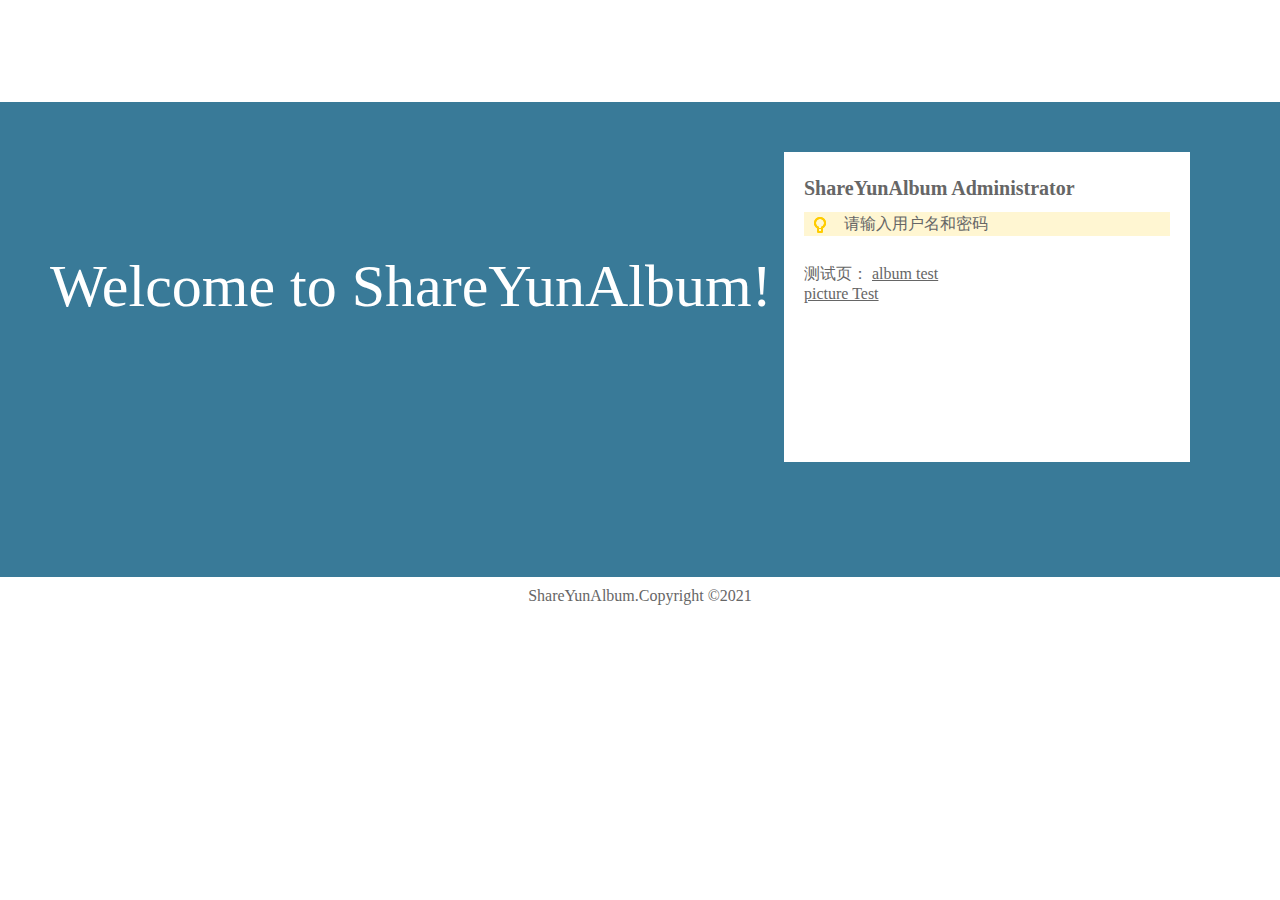
==== target/ShareYunAlbum/index.html @ 4b895917 "框架 部分接口" ====
<!DOCTYPE html>
<html>
<head>
    <meta charset="UTF-8">
    <title>显云相册-管理员系统</title>
    <link type="text/css" rel="stylesheet" href="static/css/style.css" >
</head>

<body>
<div id="login_header">
    <img class="logo_img" alt="" src="static/img/logo.gif" >
</div>


<div class="login_banner">

    <div id="l_content">
        <span class="login_word">Welcome to ShareYunAlbum!</span>
    </div>

    <div id="content">
        <div class="login_form">
            <div class="login_box">
                <div class="tit">
                    <h1>ShareYunAlbum  Administrator </h1>
                </div>


                <div class="msg_cont">
                    <b></b>
                    <span class="errorMsg">请输入用户名和密码</span>
                </div>


                <br>

                测试页：
                <a href="http://localhost:8080/ShareYunAlbum//pages/test/albumTest.html">album test </a>
                <br>
                <a href="http://localhost:8080/ShareYunAlbum//pages/test/pictureTest.html"> picture Test</a>
                <br>










<!--                <div class="form">-->
<!--                    <form action="http://localhost:8080/ShareYunAlbum/userServlet" method="post">-->
<!--                        <label>用户名称：</label>-->
<!--                        <input class="itxt" type="text" placeholder="请输入用户名" autocomplete="off" tabindex="1" name="userID" />-->
<!--                        <br />-->
<!--                        <br />-->
<!--                        <label>用户密码：</label>-->
<!--                        <input class="itxt" type="password" placeholder="请输入密码" autocomplete="off" tabindex="1" name="password" />-->
<!--                        <br />-->
<!--                        <br />-->
<!--                        <input type="submit" value="登录" id="sub_btn" />-->
<!--                    </form>-->
<!--                </div>-->


            </div>
        </div>
    </div>
</div>
<div id="bottom">
			<span>
				ShareYunAlbum.Copyright &copy;2021
			</span>
</div>
</body>
</html>
---- target/ShareYunAlbum/static/css/style.css ----
@CHARSET "UTF-8";

body {
	overflow: hidden;
}

* {
	margin: 0;
	font-family:"Microsoft Yahei";
	color: #666;
}

div{
	margin: auto;
	margin-bottom: 10px;
	margin-top: 10px;
	
}

#header {
	height: 82px;
	width: 1200px;
}

#main {
	height: 460px;
	width: 1200px;
	border: 1px black solid;
	overflow: auto;
}

#bottom {
	height: 30px;
	width: 1200px;
	text-align: center;
}

#book{
	width: 100%;
	height: 90%;
	margin: auto;
	
}

.b_list{
	height:300px;
	width:250px;
	margin: 20px;
	float: left;
	margin-top:0px;
	margin-bottom:0px;
	border: 1px #e3e3e3 solid;
}

#page_nav{
	width: 100%;
	height: 10px;
	margin: auto;
	
	text-align: center;
}

#pn_input {
	width: 30px;
	text-align: center;
}

.img_div{
	height: 150px;
	text-align: center;
}

.book_img {
	height:150px;
	width:150px;
}

.book_info {
	
	text-align: center;
}

.book_info div{
	height: 10px;
	width: 300px;
	text-align: left;
}

.wel_word{
	font-size: 60px;
	float: left;
}

.logo_img{
	float: left;
}

#header div a {
	text-decoration: none;
	font-size: 20px;
}

#header div{
	float: right;
	margin-top: 55px;
}

.book_cond{
	margin-left: 500px;
}

.book_cond input{
	width: 50px;
	text-align: center;
}


/*登录页面CSS样式  */

#login_header{
	height: 82px;
	width: 1200px;
}

.login_banner{
	height:475px;
	background-color: #397a98;
}

.login_form{
	height:310px;
	width:406px;
	float: right;
	margin-right:50px;
	margin-top: 50px;
	background-color: #fff;
}
.login_word{
	font-family: "宋体";
	/*font-size: 10px;*/
	width: 200px;
	/*offset-start: 100px;*/
}

#content {
	height: 475px;
	width: 1200px;
}

.login_box{
	margin: 20px;
	height: 260px;
	width: 366px;
}

h1 {
	font-size: 20px;
}
.msg_cont{
	background: none repeat scroll 0 0 #fff6d2;
    border: 1px solid #ffe57d;
    color: #666;
    height: 18px;
    line-height: 18px;
    padding: 3px 10px 3px 40px;
    position: relative;
    border: none;
}

.msg_cont b {
	background: url("../img/pwd-icons-new.png") no-repeat scroll -104px -22px rgba(0, 0, 0, 0);
    display: block;
    height: 17px;
    left: 10px;
    margin-top: -8px;
    overflow: hidden;
    position: absolute;
    top: 50%;
    width: 16px;
}

.form .itxt {
    border: 0 none;
    float: none;
    font-family: "宋体";
    font-size: 14px;
    height: 18px;
    line-height: 18px;
    overflow: hidden;
    padding: 10px 0 10px 10px;
    width: 220px;
    border: 1px #e3e3e3 solid;
}

#sub_btn{
	background-color: #39987c;
	border: none;
	color: #fff;
	width: 360px;
	height: 40px;
}

#l_content {
	float: left;
	margin-top: 150px;
	margin-left: 50px;
}

#l_content span {
	font-size: 60px;
	color: white;
}

.tit h1 {
	float: left;
	margin-top: 5px;
}

.tit a {
	float: right;
	margin-left: 10px;
	margin-top: 10px;
	color: red;
	text-decoration: none;
}

.tit .errorMsg {
	float: right;
	margin-left: 10px;
	margin-top: 10px;
	color: red;
}

.tit {
	height: 30px;
}
/*购物车*/
#main table{
	margin: auto;
	margin-top: 80px; 
	border-collapse: collapse;
}

#main table td{
	width: 120px;
	text-align:center;
	border-bottom: 1px #e3e3e3 solid;
	padding: 10px;
}

.cart_info{
	width: 700px;
	text-align: right;
}

.cart_span {
	margin-left: 20px;
}

.cart_span span{
	color: red;
	font-size: 20px;
	margin: 10px;
}

.cart_span a , td a{
	font-size: 20px;
	color: blue;
}

#header div span {
	margin: 10px;
}

#header div .um_span{
	color: red;
	font-size: 25px;
	margin: 10px;
}

#header div a {
	color: blue;
}
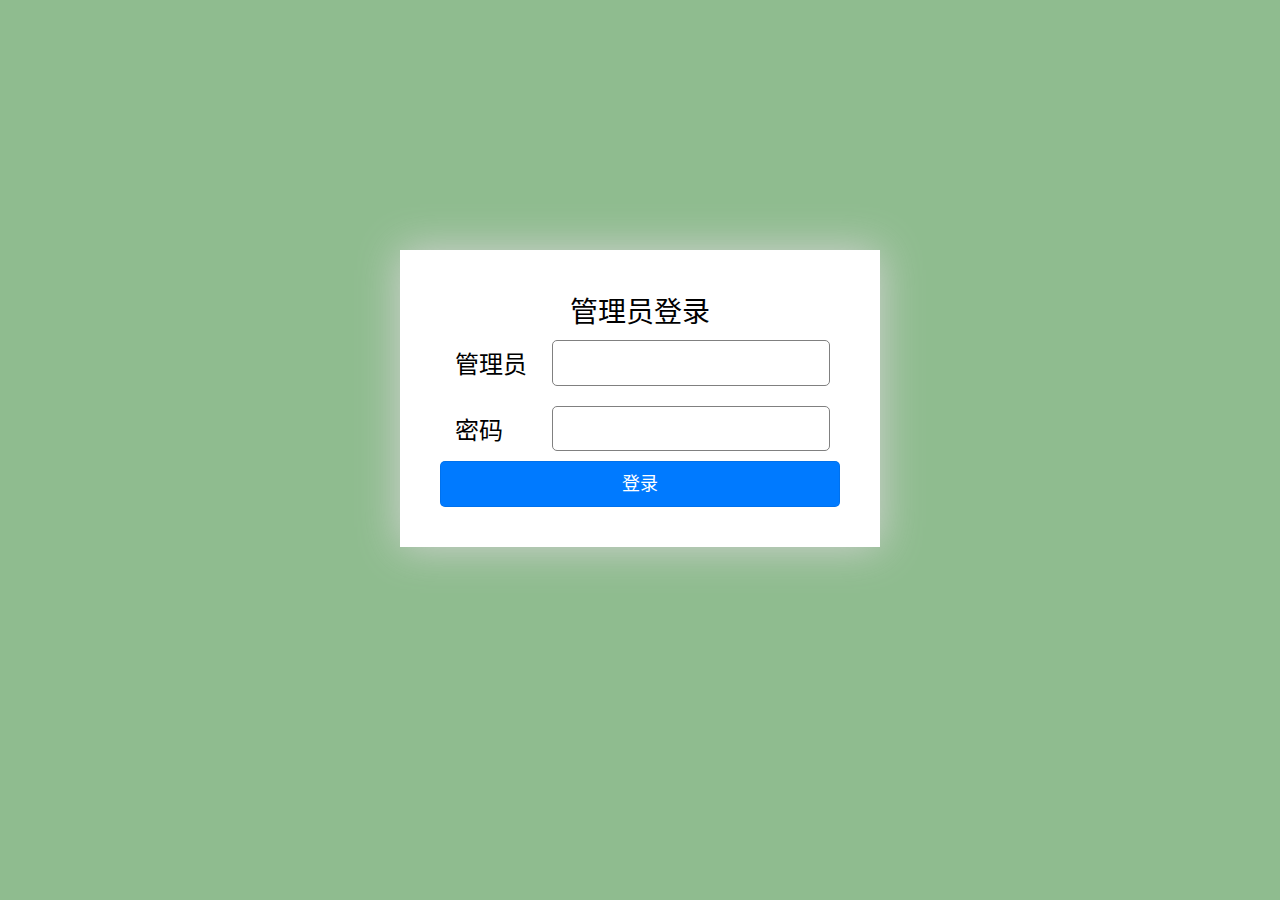
==== commit 833e77fd: "final" ====
--- a/target/ShareYunAlbum/index.html
+++ b/target/ShareYunAlbum/index.html
@@ -1,77 +1,9 @@
-<!DOCTYPE html>
-<html>
-<head>
-    <meta charset="UTF-8">
-    <title>显云相册-管理员系统</title>
-    <link type="text/css" rel="stylesheet" href="static/css/style.css" >
-</head>
-
-<body>
-<div id="login_header">
-    <img class="logo_img" alt="" src="static/img/logo.gif" >
-</div>
-
-
-<div class="login_banner">
-
-    <div id="l_content">
-        <span class="login_word">Welcome to ShareYunAlbum!</span>
-    </div>
-
-    <div id="content">
-        <div class="login_form">
-            <div class="login_box">
-                <div class="tit">
-                    <h1>ShareYunAlbum  Administrator </h1>
-                </div>
-
-
-                <div class="msg_cont">
-                    <b></b>
-                    <span class="errorMsg">请输入用户名和密码</span>
-                </div>
-
-
-                <br>
-
-                测试页：
-                <a href="http://localhost:8080/ShareYunAlbum//pages/test/albumTest.html">album test </a>
-                <br>
-                <a href="http://localhost:8080/ShareYunAlbum//pages/test/pictureTest.html"> picture Test</a>
-                <br>
-
-
-
-
-
-
-
-
-
-
-<!--                <div class="form">-->
-<!--                    <form action="http://localhost:8080/ShareYunAlbum/userServlet" method="post">-->
-<!--                        <label>用户名称：</label>-->
-<!--                        <input class="itxt" type="text" placeholder="请输入用户名" autocomplete="off" tabindex="1" name="userID" />-->
-<!--                        <br />-->
-<!--                        <br />-->
-<!--                        <label>用户密码：</label>-->
-<!--                        <input class="itxt" type="password" placeholder="请输入密码" autocomplete="off" tabindex="1" name="password" />-->
-<!--                        <br />-->
-<!--                        <br />-->
-<!--                        <input type="submit" value="登录" id="sub_btn" />-->
-<!--                    </form>-->
-<!--                </div>-->
-
-
-            </div>
-        </div>
-    </div>
-</div>
-<div id="bottom">
-			<span>
-				ShareYunAlbum.Copyright &copy;2021
-			</span>
-</div>
-</body>
-</html>
+<!DOCTYPE html><html lang="zh-CN"><head><meta charset="utf-8"><meta http-equiv="X-UA-Compatible" content="IE=edge"><title>shareYunAlbum</title><script>document.addEventListener('DOMContentLoaded', function() {
+                document.documentElement.style.fontSize = document.documentElement.clientWidth / 20 + 'px'
+            })
+            var coverSupport = 'CSS' in window && typeof CSS.supports === 'function' && (CSS.supports('top: env(a)') || CSS.supports('top: constant(a)'))
+            document.write('<meta name="viewport" content="width=device-width, user-scalable=no, initial-scale=1.0, maximum-scale=1.0, minimum-scale=1.0' + (coverSupport ? ', viewport-fit=cover' : '') + '" />')</script><link rel="stylesheet" href="./static/index.a5c69d49.css"></head><body><noscript><strong>Please enable JavaScript to continue.</strong></noscript><div id="app"></div><script src="./static/js/chunk-vendors.c5de418a.js"></script><script src="./static/js/index.b2075c8e.js"></script></body><style>body, html, #app {
+            height: 100%;
+            width: 100%;
+            background-color: darkseagreen;
+        }</style></html>--- a/target/ShareYunAlbum/static/index.a5c69d49.css
+++ b/target/ShareYunAlbum/static/index.a5c69d49.css
@@ -0,0 +1 @@
+uni-tabbar{display:block;box-sizing:border-box;width:100%;z-index:998}uni-tabbar .uni-tabbar{display:-webkit-box;display:-webkit-flex;display:flex;z-index:998;box-sizing:border-box}uni-tabbar.uni-tabbar-bottom,uni-tabbar.uni-tabbar-bottom .uni-tabbar,uni-tabbar.uni-tabbar-top,uni-tabbar.uni-tabbar-top .uni-tabbar{position:fixed;left:var(--window-left);right:var(--window-right)}.uni-app--showlayout+uni-tabbar.uni-tabbar-bottom,.uni-app--showlayout+uni-tabbar.uni-tabbar-bottom .uni-tabbar,.uni-app--showlayout+uni-tabbar.uni-tabbar-top,.uni-app--showlayout+uni-tabbar.uni-tabbar-top .uni-tabbar{left:var(--window-margin);right:var(--window-margin)}uni-tabbar.uni-tabbar-bottom .uni-tabbar{bottom:0;padding-bottom:0;padding-bottom:constant(safe-area-inset-bottom);padding-bottom:env(safe-area-inset-bottom)}uni-tabbar .uni-tabbar~.uni-placeholder{width:100%;margin-bottom:0;margin-bottom:constant(safe-area-inset-bottom);margin-bottom:env(safe-area-inset-bottom)}uni-tabbar .uni-tabbar *{box-sizing:border-box}uni-tabbar .uni-tabbar__item{-webkit-flex-direction:column;flex-direction:column;-webkit-box-flex:1;-webkit-flex:1;flex:1;font-size:0;text-align:center;-webkit-tap-highlight-color:rgba(0,0,0,0)}uni-tabbar .uni-tabbar__bd,uni-tabbar .uni-tabbar__item{display:-webkit-box;display:-webkit-flex;display:flex;-webkit-box-pack:center;-webkit-justify-content:center;justify-content:center;-webkit-box-align:center;-webkit-align-items:center;align-items:center;-webkit-box-orient:vertical;-webkit-box-direction:normal}uni-tabbar .uni-tabbar__bd{position:relative;-webkit-flex-direction:column;flex-direction:column;cursor:pointer}uni-tabbar .uni-tabbar__icon{position:relative;display:inline-block;margin-top:5px}uni-tabbar .uni-tabbar__icon.uni-tabbar__icon__diff{margin-top:0;width:34px;height:34px}uni-tabbar .uni-tabbar__icon img{width:100%;height:100%}uni-tabbar .uni-tabbar__label{position:relative;text-align:center;font-size:10px}uni-tabbar .uni-tabbar-border{position:absolute;left:0;top:0;width:100%;height:1px;-webkit-transform:scaleY(.5);transform:scaleY(.5)}uni-tabbar .uni-tabbar__reddot{position:absolute;top:0;right:0;width:12px;height:12px;border-radius:50%;background-color:#f43530;color:#fff;-webkit-transform:translate(40%,-20%);transform:translate(40%,-20%)}uni-tabbar .uni-tabbar__badge{width:auto;height:16px;line-height:16px;border-radius:16px;min-width:16px;padding:0 2px;font-size:12px;text-align:center;white-space:nowrap}uni-tabbar .uni-tabbar__mid{-webkit-box-pack:center;-webkit-justify-content:center;justify-content:center;position:absolute;bottom:0;background-size:100% 100%}uni-content,uni-tabbar .uni-tabbar__mid{display:-webkit-box;display:-webkit-flex;display:flex}uni-content{-webkit-box-flex:1;-webkit-flex:1 0 auto;flex:1 0 auto;height:100%}uni-main{-webkit-box-flex:1;-webkit-flex:1;flex:1;width:100%}uni-top-window+uni-content{height:calc(100vh - var(--top-window-height))}uni-left-window{width:var(--window-left);-webkit-box-ordinal-group:0;-webkit-order:-1;order:-1}uni-left-window,uni-right-window{position:relative;overflow-x:hidden}uni-right-window{width:var(--window-right)}uni-left-window[data-show],uni-right-window[data-show]{position:absolute}uni-right-window[data-show]{right:0}.uni-left-window,.uni-right-window,uni-content .uni-mask{z-index:997}.uni-mask+.uni-left-window,.uni-mask+.uni-right-window{position:fixed}.uni-top-window{position:fixed;left:var(--window-margin);right:var(--window-margin);top:0;z-index:998;overflow:hidden}uni-toast{position:fixed;top:0;right:0;bottom:0;left:0;z-index:999;display:block;box-sizing:border-box;pointer-events:none;font-size:16px}uni-toast .uni-sample-toast{position:fixed;z-index:999;top:50%;left:50%;-webkit-transform:translate(-50%,-50%);transform:translate(-50%,-50%);text-align:center;max-width:80%}uni-toast .uni-simple-toast__text{display:inline-block;vertical-align:middle;color:#fff;background-color:rgba(17,17,17,.7);padding:10px 20px;border-radius:5px;font-size:13px;text-align:center;max-width:100%;word-break:break-all;white-space:normal}uni-toast .uni-mask{pointer-events:auto}uni-toast .uni-toast{position:fixed;z-index:999;width:8em;top:50%;left:50%;-webkit-transform:translate(-50%,-50%);transform:translate(-50%,-50%);background:rgba(17,17,17,.7);text-align:center;border-radius:5px;color:#fff}uni-toast .uni-toast *{box-sizing:border-box}uni-toast .uni-toast__icon{margin:20px 0 0;width:38px;height:38px;vertical-align:baseline}uni-toast .uni-icon_toast{margin:15px 0 0}uni-toast .uni-icon_toast.uni-icon-success-no-circle:before{color:#fff;font-size:55px}uni-toast .uni-icon_toast.uni-icon-error:before{color:#fff;font-size:50px}uni-toast .uni-icon_toast.uni-loading{margin:20px 0 0;width:38px;height:38px;vertical-align:baseline}uni-toast .uni-toast__content{margin:0 0 15px}uni-modal{position:fixed;top:0;right:0;bottom:0;left:0;z-index:999;display:block;box-sizing:border-box}uni-modal .uni-modal{position:fixed;z-index:999;width:80%;max-width:300px;top:50%;left:50%;-webkit-transform:translate(-50%,-50%);transform:translate(-50%,-50%);background-color:#fff;text-align:center;border-radius:3px;overflow:hidden}uni-modal .uni-modal *{box-sizing:border-box}uni-modal .uni-modal__hd{padding:1em 1.6em .3em}uni-modal .uni-modal__title{font-weight:400;font-size:18px;overflow:hidden;text-overflow:ellipsis;display:-webkit-box;-webkit-line-clamp:2;-webkit-box-orient:vertical}uni-modal .uni-modal__bd,uni-modal .uni-modal__title{word-wrap:break-word;word-break:break-all;white-space:pre-wrap}uni-modal .uni-modal__bd{padding:1.3em 1.6em 1.3em;min-height:40px;font-size:15px;line-height:1.4;color:#999;max-height:400px;overflow-x:hidden;overflow-y:auto}uni-modal .uni-modal__textarea{resize:none;border:0;margin:0;width:90%;padding:10px;font-size:20px;outline:none;border:none;background-color:#eee;text-decoration:inherit}uni-modal .uni-modal__ft{position:relative;line-height:48px;font-size:18px;display:-webkit-box;display:-webkit-flex;display:flex}uni-modal .uni-modal__ft:after{content:" ";position:absolute;left:0;top:0;right:0;height:1px;border-top:1px solid #d5d5d6;color:#d5d5d6;-webkit-transform-origin:0 0;transform-origin:0 0;-webkit-transform:scaleY(.5);transform:scaleY(.5)}uni-modal .uni-modal__btn{display:block;-webkit-box-flex:1;-webkit-flex:1;flex:1;color:#3cc51f;text-decoration:none;-webkit-tap-highlight-color:rgba(0,0,0,0);position:relative;cursor:pointer}uni-modal .uni-modal__btn:active{background-color:#eee}uni-modal .uni-modal__btn:after{content:" ";position:absolute;left:0;top:0;width:1px;bottom:0;border-left:1px solid #d5d5d6;color:#d5d5d6;-webkit-transform-origin:0 0;transform-origin:0 0;-webkit-transform:scaleX(.5);transform:scaleX(.5)}uni-modal .uni-modal__btn:first-child:after{display:none}uni-modal .uni-modal__btn_default{color:#353535}uni-modal .uni-modal__btn_primary{color:#007aff}uni-actionsheet{display:block;box-sizing:border-box}uni-actionsheet .uni-actionsheet{position:fixed;left:6px;right:6px;bottom:6px;-webkit-transform:translateY(100%);transform:translateY(100%);-webkit-backface-visibility:hidden;backface-visibility:hidden;z-index:999;visibility:hidden;-webkit-transition:visibility .3s,-webkit-transform .3s;transition:visibility .3s,-webkit-transform .3s;transition:transform .3s,visibility .3s;transition:transform .3s,visibility .3s,-webkit-transform .3s}uni-actionsheet .uni-actionsheet.uni-actionsheet_toggle{visibility:visible;-webkit-transform:translate(0);transform:translate(0)}uni-actionsheet .uni-actionsheet *{box-sizing:border-box}uni-actionsheet .uni-actionsheet__action,uni-actionsheet .uni-actionsheet__menu{border-radius:5px;background-color:#fcfcfd}uni-actionsheet .uni-actionsheet__action{margin-top:6px}uni-actionsheet .uni-actionsheet__cell,uni-actionsheet .uni-actionsheet__title{position:relative;padding:10px 6px;text-align:center;font-size:18px;text-overflow:ellipsis;overflow:hidden;cursor:pointer}uni-actionsheet .uni-actionsheet__title{position:absolute;top:0;right:0;left:0;z-index:1;background-color:#fff;border-radius:5px 5px 0 0;border-bottom:1px solid #e5e5e5}uni-actionsheet .uni-actionsheet__cell:before{content:" ";position:absolute;left:0;top:0;right:0;height:1px;border-top:1px solid #e5e5e5;color:#e5e5e5;-webkit-transform-origin:0 0;transform-origin:0 0;-webkit-transform:scaleY(.5);transform:scaleY(.5)}uni-actionsheet .uni-actionsheet__cell:active{background-color:#ececec}uni-actionsheet .uni-actionsheet__cell:first-child:before{display:none}@media screen and (min-width:500px) and (min-height:500px){.uni-mask.uni-actionsheet__mask{background:none}uni-actionsheet .uni-actionsheet{width:300px;left:50%;right:auto;top:50%;bottom:auto;-webkit-transform:translate(-50%,-50%);transform:translate(-50%,-50%);opacity:0;-webkit-transition:opacity .3s,visibility .3s;transition:opacity .3s,visibility .3s}uni-actionsheet .uni-actionsheet.uni-actionsheet_toggle{opacity:1;-webkit-transform:translate(-50%,-50%);transform:translate(-50%,-50%)}uni-actionsheet .uni-actionsheet__menu{box-shadow:0 0 20px 5px rgba(0,0,0,.3)}uni-actionsheet .uni-actionsheet__action{display:none}}*{margin:0;-webkit-tap-highlight-color:transparent}@font-face{font-weight:400;font-style:normal;font-family:uni;src:url("[data-uri]") format("truetype")}@font-face{font-weight:400;font-style:normal;font-family:unibtn;src:url("[data-uri]") format("truetype")}body,html{-webkit-user-select:none;user-select:none;width:100%;height:100%}body{overflow-x:hidden}[class*=" uni-icon-"],[class^=uni-icon-]{display:inline-block;vertical-align:middle;font:normal normal normal 14px/1 uni;font-size:inherit;text-rendering:auto;-webkit-font-smoothing:antialiased}[class*=" uni-btn-icon"],[class^=uni-btn-icon]{display:inline-block;font:normal normal normal 14px/1 unibtn;font-size:inherit;text-rendering:auto;-webkit-font-smoothing:antialiased}[class*=" uni-btn-icon"]:before,[class^=uni-btn-icon]:before{margin:0;box-sizing:border-box}.uni-icon-success-no-circle:before{content:"\EA08"}.uni-icon-error:before{content:"\EA0B"}.uni-loading,uni-button[loading]:before{background:rgba(0,0,0,0) url("[data-uri]") no-repeat}.uni-loading{width:20px;height:20px;display:inline-block;vertical-align:middle;-webkit-animation:uni-loading 1s steps(12) infinite;animation:uni-loading 1s steps(12) infinite;background-size:100%}@-webkit-keyframes uni-loading{0%{-webkit-transform:rotate(0deg);transform:rotate(0deg)}to{-webkit-transform:rotate(1turn);transform:rotate(1turn)}}@keyframes uni-loading{0%{-webkit-transform:rotate(0deg);transform:rotate(0deg)}to{-webkit-transform:rotate(1turn);transform:rotate(1turn)}}.uni-mask{position:fixed;z-index:999;top:0;right:0;left:0;bottom:0;background:rgba(0,0,0,.5)}.uni-fade-enter-active,.uni-fade-leave-active{-webkit-transition-duration:.25s;transition-duration:.25s;-webkit-transition-property:opacity;transition-property:opacity;-webkit-transition-timing-function:ease;transition-timing-function:ease}.uni-fade-enter,.uni-fade-leave-active{opacity:0}[nvue] uni-label,[nvue] uni-scroll-view,[nvue] uni-swiper-item,[nvue] uni-view{display:-webkit-box;display:-webkit-flex;display:flex;-webkit-flex-shrink:0;flex-shrink:0;-webkit-box-flex:0;-webkit-flex-grow:0;flex-grow:0;-webkit-flex-basis:auto;flex-basis:auto;-webkit-box-align:stretch;-webkit-align-items:stretch;align-items:stretch;-webkit-align-content:flex-start;align-content:flex-start}[nvue] uni-button{margin:0}[nvue-dir-row] uni-label,[nvue-dir-row] uni-swiper-item,[nvue-dir-row] uni-view{-webkit-box-orient:horizontal;-webkit-box-direction:normal;-webkit-flex-direction:row;flex-direction:row}[nvue-dir-column] uni-label,[nvue-dir-column] uni-swiper-item,[nvue-dir-column] uni-view{-webkit-box-orient:vertical;-webkit-box-direction:normal;-webkit-flex-direction:column;flex-direction:column}[nvue-dir-row-reverse] uni-label,[nvue-dir-row-reverse] uni-swiper-item,[nvue-dir-row-reverse] uni-view{-webkit-box-orient:horizontal;-webkit-box-direction:reverse;-webkit-flex-direction:row-reverse;flex-direction:row-reverse}[nvue-dir-column-reverse] uni-label,[nvue-dir-column-reverse] uni-swiper-item,[nvue-dir-column-reverse] uni-view{-webkit-box-orient:vertical;-webkit-box-direction:reverse;-webkit-flex-direction:column-reverse;flex-direction:column-reverse}[nvue] uni-image,[nvue] uni-input,[nvue] uni-scroll-view,[nvue] uni-swiper,[nvue] uni-swiper-item,[nvue] uni-text,[nvue] uni-textarea,[nvue] uni-video,[nvue] uni-view{position:relative;border:0 solid #000;box-sizing:border-box}[nvue] uni-swiper-item{position:absolute}uni-app{width:100%;height:100%}uni-app,uni-page-head{display:block;box-sizing:border-box}uni-page-head .uni-page-head{position:fixed;left:var(--window-left);right:var(--window-right);height:44px;height:calc(44px + constant(safe-area-inset-top));height:calc(44px + env(safe-area-inset-top));padding:7px 3px;padding-top:calc(7px + constant(safe-area-inset-top));padding-top:calc(7px + env(safe-area-inset-top));display:-webkit-box;display:-webkit-flex;display:flex;overflow:hidden;-webkit-box-pack:justify;-webkit-justify-content:space-between;justify-content:space-between;box-sizing:border-box;z-index:998;color:#fff;background-color:#000;-webkit-transition-property:all;transition-property:all}uni-page-head .uni-page-head-titlePenetrate,uni-page-head .uni-page-head-titlePenetrate .uni-page-head-bd,uni-page-head .uni-page-head-titlePenetrate .uni-page-head-bd *{pointer-events:none}uni-page-head .uni-page-head-titlePenetrate *{pointer-events:auto}uni-page-head .uni-page-head.uni-page-head-transparent .uni-page-head-ft>div{-webkit-box-pack:center;-webkit-justify-content:center;justify-content:center}uni-page-head .uni-page-head~.uni-placeholder{width:100%;height:44px;height:calc(44px + constant(safe-area-inset-top));height:calc(44px + env(safe-area-inset-top))}uni-page-head .uni-placeholder-titlePenetrate{pointer-events:none}uni-page-head .uni-page-head *{box-sizing:border-box}uni-page-head .uni-page-head-hd{display:-webkit-box;display:-webkit-flex;display:flex;-webkit-box-align:center;-webkit-align-items:center;align-items:center;font-size:16px}uni-page-head .uni-page-head-bd{position:absolute;left:70px;right:70px;min-width:0}.uni-page-head-btn{position:relative;width:auto;margin:0 2px;word-break:keep-all;white-space:pre;cursor:pointer}.uni-page-head-transparent .uni-page-head-btn{display:-webkit-box;display:-webkit-flex;display:flex;-webkit-box-align:center;-webkit-align-items:center;align-items:center;width:32px;height:32px;border-radius:50%;background-color:rgba(0,0,0,.5)}uni-page-head .uni-btn-icon{overflow:hidden;min-width:1em}.uni-page-head-btn-red-dot:after{content:attr(badge-text);position:absolute;right:0;top:0;background-color:red;color:#fff;width:18px;height:18px;line-height:18px;border-radius:18px;overflow:hidden;-webkit-transform:scale(.5) translate(40%,-40%);transform:scale(.5) translate(40%,-40%);-webkit-transform-origin:100% 0;transform-origin:100% 0}.uni-page-head-btn-red-dot[badge-text]:after{font-size:12px;width:auto;min-width:18px;max-width:42px;text-align:center;padding:0 3px;-webkit-transform:scale(.7) translate(40%,-40%);transform:scale(.7) translate(40%,-40%)}.uni-page-head-btn-select>.uni-btn-icon:after{display:inline-block;font-family:unibtn;content:"\e601";margin-left:2px;-webkit-transform:rotate(-90deg) scale(.8);transform:rotate(-90deg) scale(.8)}.uni-page-head-search{position:relative;display:-webkit-box;display:-webkit-flex;display:flex;-webkit-box-flex:1;-webkit-flex:1;flex:1;margin:0 2px;line-height:30px;font-size:15px}.uni-page-head-search-input{width:100%;height:100%;padding-left:34px;text-align:left}.uni-page-head-search-placeholder{position:absolute;max-width:100%;height:100%;padding-left:34px;overflow:hidden;word-break:keep-all;white-space:pre}.uni-page-head-search-placeholder-right{right:0}.uni-page-head-search-placeholder-center{left:50%;-webkit-transform:translateX(-50%);transform:translateX(-50%)}.uni-page-head-search-placeholder:before{position:absolute;top:0;left:2px;width:30px;content:"\ea0e";display:block;font-size:20px;font-family:uni;text-align:center}uni-page-head .uni-page-head-ft{display:-webkit-box;display:-webkit-flex;display:flex;-webkit-box-align:center;-webkit-align-items:center;align-items:center;-webkit-box-orient:horizontal;-webkit-box-direction:reverse;-webkit-flex-direction:row-reverse;flex-direction:row-reverse;font-size:13px}uni-page-head .uni-page-head__title{font-weight:700;font-size:16px;line-height:30px;text-align:center;overflow:hidden;white-space:nowrap;text-overflow:ellipsis}uni-page-head .uni-page-head__title .uni-loading{width:16px;height:16px;margin-top:-3px}uni-page-head .uni-page-head__title .uni-page-head__title_image{width:auto;height:26px;vertical-align:middle}uni-page-head .uni-page-head-shadow{overflow:visible}uni-page-head .uni-page-head-shadow:after{content:"";position:absolute;left:0;right:0;top:100%;height:5px;background-size:100% 100%}uni-page-head .uni-page-head-shadow-grey:after{background-image:url(https://cdn.dcloud.net.cn/img/shadow-grey.png)}uni-page-head .uni-page-head-shadow-blue:after{background-image:url(https://cdn.dcloud.net.cn/img/shadow-blue.png)}uni-page-head .uni-page-head-shadow-green:after{background-image:url(https://cdn.dcloud.net.cn/img/shadow-green.png)}uni-page-head .uni-page-head-shadow-orange:after{background-image:url(https://cdn.dcloud.net.cn/img/shadow-orange.png)}uni-page-head .uni-page-head-shadow-red:after{background-image:url(https://cdn.dcloud.net.cn/img/shadow-red.png)}uni-page-head .uni-page-head-shadow-yellow:after{background-image:url(https://cdn.dcloud.net.cn/img/shadow-yellow.png)}uni-page-head .uni-icon-clear{-webkit-align-self:center;align-self:center;padding-right:5px}uni-page-wrapper{display:block;height:100%;position:relative}uni-page-head[uni-page-head-type=default]~uni-page-wrapper{height:calc(100% - 44px);height:calc(100% - 44px - constant(safe-area-inset-top));height:calc(100% - 44px - env(safe-area-inset-top))}uni-page-body,uni-page-refresh{display:block;box-sizing:border-box;width:100%}uni-page-refresh{position:absolute;top:0;height:40px}uni-page-refresh .uni-page-refresh{position:absolute;top:-45px;left:50%;-webkit-transform:translate3d(-50%,0,0);transform:translate3d(-50%,0,0);background:#fff;box-shadow:0 1px 6px rgba(0,0,0,.117647),0 1px 4px rgba(0,0,0,.117647);display:none;z-index:997}uni-page-refresh .uni-page-refresh,uni-page-refresh .uni-page-refresh-inner{width:40px;height:40px;-webkit-box-pack:center;-webkit-justify-content:center;justify-content:center;-webkit-box-align:center;-webkit-align-items:center;align-items:center;border-radius:50%}uni-page-refresh .uni-page-refresh-inner{line-height:0}uni-page-refresh.uni-page-refresh--aborting .uni-page-refresh,uni-page-refresh.uni-page-refresh--pulling .uni-page-refresh,uni-page-refresh.uni-page-refresh--reached .uni-page-refresh,uni-page-refresh.uni-page-refresh--refreshing .uni-page-refresh,uni-page-refresh.uni-page-refresh--restoring .uni-page-refresh,uni-page-refresh .uni-page-refresh-inner{display:-webkit-box;display:-webkit-flex;display:flex}uni-page-refresh.uni-page-refresh--aborting .uni-page-refresh__spinner,uni-page-refresh.uni-page-refresh--pulling .uni-page-refresh__spinner,uni-page-refresh.uni-page-refresh--reached .uni-page-refresh__spinner,uni-page-refresh.uni-page-refresh--refreshing .uni-page-refresh__icon,uni-page-refresh.uni-page-refresh--restoring .uni-page-refresh__icon{display:none}uni-page-refresh.uni-page-refresh--refreshing .uni-page-refresh__spinner{-webkit-transform-origin:center center;transform-origin:center center;-webkit-animation:uni-page-refresh-rotate 2s linear infinite;animation:uni-page-refresh-rotate 2s linear infinite}uni-page-refresh.uni-page-refresh--refreshing .uni-page-refresh__path{stroke-dasharray:1,200;stroke-dashoffset:0;stroke-linecap:round;-webkit-animation:uni-page-refresh-dash 1.5s ease-in-out infinite,uni-page-refresh-colorful 6s ease-in-out infinite;animation:uni-page-refresh-dash 1.5s ease-in-out infinite,uni-page-refresh-colorful 6s ease-in-out infinite}@-webkit-keyframes uni-page-refresh-rotate{to{-webkit-transform:rotate(1turn);transform:rotate(1turn)}}@keyframes uni-page-refresh-rotate{to{-webkit-transform:rotate(1turn);transform:rotate(1turn)}}@-webkit-keyframes uni-page-refresh-dash{0%{stroke-dasharray:1,200;stroke-dashoffset:0}50%{stroke-dasharray:89,200;stroke-dashoffset:-35px}to{stroke-dasharray:89,200;stroke-dashoffset:-124px}}@keyframes uni-page-refresh-dash{0%{stroke-dasharray:1,200;stroke-dashoffset:0}50%{stroke-dasharray:89,200;stroke-dashoffset:-35px}to{stroke-dasharray:89,200;stroke-dashoffset:-124px}}uni-page{display:block;width:100%;height:100%}.uni-async-error{position:absolute;left:0;right:0;top:0;bottom:0;color:#999;padding:100px 10px;text-align:center}.uni-async-loading{box-sizing:border-box;width:100%;padding:50px;text-align:center}.uni-async-loading .uni-loading{width:30px;height:30px}@font-face{font-weight:400;font-style:normal;font-family:unimapbtn;src:url("[data-uri]") format("truetype")}.uni-system-choose-location{display:block;position:absolute;left:0;top:0;width:100%;height:100%;background:#f8f8f8}.uni-system-choose-location .map{position:absolute;top:0;left:0;width:100%;height:300px}.uni-system-choose-location .map-location{position:absolute;left:50%;bottom:50%;width:32px;height:52px;margin-left:-16px;cursor:pointer;background-size:100%}.uni-system-choose-location .map-move{position:absolute;bottom:50px;right:10px;width:40px;height:40px;box-sizing:border-box;line-height:40px;background-color:#fff;border-radius:50%;pointer-events:auto;cursor:pointer;box-shadow:0 0 5px 1px rgba(0,0,0,.3)}.uni-system-choose-location .map-move>i{display:block;width:100%;height:100%;font:normal normal normal 14px/1 unimapbtn;line-height:inherit;text-align:center;font-size:24px;text-rendering:auto;-webkit-font-smoothing:antialiased}.uni-system-choose-location .nav{position:absolute;top:0;left:0;width:100%;height:44px;background-color:rgba(0,0,0,0);background-image:-webkit-linear-gradient(top,rgba(0,0,0,.3),rgba(0,0,0,0));background-image:linear-gradient(180deg,rgba(0,0,0,.3),rgba(0,0,0,0))}.uni-system-choose-location .nav-btn{position:absolute;box-sizing:border-box;top:0;left:0;width:60px;height:44px;padding:6px;line-height:32px;font-size:26px;color:#fff;text-align:center;cursor:pointer}.uni-system-choose-location .nav-btn.confirm{left:auto;right:0}.uni-system-choose-location .nav-btn.disable{opacity:.4}.uni-system-choose-location .nav-btn>.uni-btn-icon{display:block;width:100%;height:100%;line-height:inherit;border-radius:2px}.uni-system-choose-location .nav-btn.confirm>.uni-btn-icon{background-color:#007aff}.uni-system-choose-location .menu{position:absolute;top:300px;left:0;width:100%;bottom:0;background-color:#fff}.uni-system-choose-location .search{display:-webkit-box;display:-webkit-flex;display:flex;-webkit-box-orient:horizontal;-webkit-box-direction:normal;-webkit-flex-direction:row;flex-direction:row;height:50px;padding:8px;line-height:34px;box-sizing:border-box;background-color:#fff}.uni-system-choose-location .search-input{-webkit-box-flex:1;-webkit-flex:1;flex:1;height:100%;border-radius:5px;padding:0 5px;background:#ebebeb}.uni-system-choose-location .search-btn{margin-left:5px;color:#007aff;font-size:17px;text-align:center}.uni-system-choose-location .list{position:absolute;top:50px;left:0;width:100%;bottom:0;padding-bottom:10px}.uni-system-choose-location .list-loading{display:-webkit-box;display:-webkit-flex;display:flex;height:50px;-webkit-box-pack:center;-webkit-justify-content:center;justify-content:center;-webkit-box-align:center;-webkit-align-items:center;align-items:center}.uni-system-choose-location .list-item{position:relative;padding:10px;padding-right:40px;cursor:pointer}.uni-system-choose-location .list-item.selected:before{position:absolute;top:50%;right:10px;width:30px;height:30px;margin-top:-15px;text-align:center;content:"\e651";font:normal normal normal 14px/1 unibtn;font-size:24px;line-height:30px;color:#007aff;text-rendering:auto;-webkit-font-smoothing:antialiased}.uni-system-choose-location .list-item:not(:last-child):after{position:absolute;content:"";height:1px;left:10px;bottom:0;width:100%;background-color:#d3d3d3}.uni-system-choose-location .list-item-title{font-size:14px;overflow:hidden;white-space:nowrap;text-overflow:ellipsis}.uni-system-choose-location .list-item-detail{font-size:12px;color:grey;overflow:hidden;white-space:nowrap;text-overflow:ellipsis}@media screen and (min-width:800px){.uni-system-choose-location .map{top:0;height:100%}.uni-system-choose-location .map-move{bottom:10px;right:320px}.uni-system-choose-location .menu{top:54px;left:auto;right:10px;width:300px;bottom:10px;max-height:600px;box-shadow:0 0 20px 5px rgba(0,0,0,.3)}}.uni-system-open-location{display:block;position:absolute;left:0;top:0;width:100%;height:100%;background:#f8f8f8;z-index:999}.uni-system-open-location .map{position:absolute;top:0;left:0;width:100%;bottom:80px;height:auto}.uni-system-open-location .info{position:absolute;bottom:0;left:0;width:100%;height:80px;background-color:#fff;padding:15px;box-sizing:border-box;line-height:1.5}.uni-system-open-location .info>.name{font-size:17px;color:#111}.uni-system-open-location .info>.address{font-size:14px;color:#666}.uni-system-open-location .info>.nav{position:absolute;top:50%;right:15px;width:50px;height:50px;border-radius:50%;margin-top:-25px;background-color:#007aff}.uni-system-open-location .info>.nav>svg{display:block;width:100%;height:100%;padding:10px;box-sizing:border-box}.uni-system-open-location .map-move{position:absolute;bottom:50px;right:10px;width:40px;height:40px;box-sizing:border-box;line-height:40px;background-color:#fff;border-radius:50%;pointer-events:auto;cursor:pointer;box-shadow:0 0 5px 1px rgba(0,0,0,.3)}.uni-system-open-location .map-move>i{display:block;width:100%;height:100%;font:normal normal normal 14px/1 unimapbtn;line-height:inherit;text-align:center;font-size:24px;text-rendering:auto;-webkit-font-smoothing:antialiased}.uni-system-open-location .nav-btn-back{position:absolute;box-sizing:border-box;top:0;left:0;width:44px;height:44px;padding:6px;line-height:32px;font-size:26px;color:#fff;text-align:center;cursor:pointer}.uni-system-open-location .nav-btn-back>.uni-btn-icon{display:block;width:100%;height:100%;line-height:inherit;border-radius:50%;background-color:rgba(0,0,0,.5)}.uni-system-open-location .map-content{position:absolute;left:0;top:0;width:100%;bottom:0;overflow:hidden}.uni-system-open-location .map-content.fix-position{top:-74px;bottom:-44px}.uni-system-open-location .map-content>iframe{width:100%;height:100%;border:none}.uni-system-open-location .actTonav{position:absolute;right:16px;bottom:56px;width:60px;height:60px;border-radius:60px}.image-view-area,.image-view-view{position:absolute;left:0;top:0;width:100%;height:100%}.image-view-img{position:absolute;left:50%;top:50%;-webkit-transform:translate(-50%,-50%);transform:translate(-50%,-50%);max-height:100%;max-width:100%}.uni-system-preview-image{display:block;position:fixed;left:0;top:0;width:100%;height:100%;z-index:999;background:rgba(0,0,0,.8)}.uni-system-preview-image-swiper{position:absolute;left:0;top:0;width:100%;height:100%}uni-audio{display:none}uni-audio[controls]{display:inline-block}uni-audio[hidden]{display:none}.uni-audio-default{max-width:100%;min-width:302px;height:65px;background:#fcfcfc;border:1px solid #e0e0e0;border-radius:2.5px;display:inline-block;overflow:hidden}.uni-audio-left{width:65px;height:65px;float:left;background-color:#e6e6e6;background-size:100% 100%;background-position:50% 50%}.uni-audio-button{width:24px;height:24px;margin:20.5px;background-size:cover}.uni-audio-button.play{background-image:url([data-uri])}.uni-audio-button.pause{background-image:url([data-uri])}.uni-audio-right{box-sizing:border-box;height:65px;margin-left:65px;padding:11px 16.5px 13.5px 15px;overflow:hidden}.uni-audio-time{margin-top:3.5px;height:16.5px;font-size:12px;color:#888;float:right}.uni-audio-info{margin-right:70px;overflow:hidden}.uni-audio-name{height:22.5px;line-height:22.5px;margin-bottom:3.5px;font-size:14px;color:#353535}.uni-audio-author,.uni-audio-name{overflow:hidden;white-space:nowrap;text-overflow:ellipsis}.uni-audio-author{height:14.5px;line-height:14.5px;font-size:12px;color:#888}uni-button{position:relative;display:block;margin-left:auto;margin-right:auto;padding-left:14px;padding-right:14px;box-sizing:border-box;font-size:18px;text-align:center;text-decoration:none;line-height:2.55555556;border-radius:5px;-webkit-tap-highlight-color:transparent;overflow:hidden;color:#000;background-color:#f8f8f8;cursor:pointer}uni-button[hidden]{display:none!important}uni-button:after{content:" ";width:200%;height:200%;position:absolute;top:0;left:0;border:1px solid rgba(0,0,0,.2);-webkit-transform:scale(.5);transform:scale(.5);-webkit-transform-origin:0 0;transform-origin:0 0;box-sizing:border-box;border-radius:10px}uni-button[native]{padding-left:0;padding-right:0}uni-button[native] .uni-button-cover-view-wrapper{border:inherit;border-color:inherit;border-radius:inherit;background-color:inherit}uni-button[native] .uni-button-cover-view-inner{padding-left:14px;padding-right:14px}uni-button uni-cover-view{line-height:inherit;white-space:inherit}uni-button[type=default]{color:#000;background-color:#f8f8f8}uni-button[type=primary]{color:#fff;background-color:#007aff}uni-button[type=warn]{color:#fff;background-color:#e64340}uni-button[disabled]{color:hsla(0,0%,100%,.6);cursor:not-allowed}uni-button[disabled]:not([type]),uni-button[disabled][type=default]{color:rgba(0,0,0,.3);background-color:#f7f7f7}uni-button[disabled][type=primary]{background-color:rgba(0,122,255,.6)}uni-button[disabled][type=warn]{background-color:#ec8b89}uni-button[type=primary][plain]{color:#007aff;border:1px solid #007aff;background-color:rgba(0,0,0,0)}uni-button[type=primary][plain][disabled]{color:rgba(0,0,0,.2);border-color:rgba(0,0,0,.2)}uni-button[type=primary][plain]:after{border-width:0}uni-button[type=default][plain]{color:#353535;border:1px solid #353535;background-color:rgba(0,0,0,0)}uni-button[type=default][plain][disabled]{color:rgba(0,0,0,.2);border-color:rgba(0,0,0,.2)}uni-button[type=default][plain]:after{border-width:0}uni-button[plain]{color:#353535;border:1px solid #353535;background-color:rgba(0,0,0,0)}uni-button[plain][disabled]{color:rgba(0,0,0,.2);border-color:rgba(0,0,0,.2)}uni-button[plain]:after{border-width:0}uni-button[plain][native] .uni-button-cover-view-inner{padding:0}uni-button[type=warn][plain]{color:#e64340;border:1px solid #e64340;background-color:rgba(0,0,0,0)}uni-button[type=warn][plain][disabled]{color:rgba(0,0,0,.2);border-color:rgba(0,0,0,.2)}uni-button[type=warn][plain]:after{border-width:0}uni-button[size=mini]{display:inline-block;line-height:2.3;font-size:13px;padding:0 1.34em}uni-button[size=mini][native]{padding:0}uni-button[size=mini][native] .uni-button-cover-view-inner{padding:0 1.34em}uni-button[loading]:not([disabled]){cursor:progress}uni-button[loading]:before{content:" ";display:inline-block;width:18px;height:18px;vertical-align:middle;-webkit-animation:uni-loading 1s steps(12) infinite;animation:uni-loading 1s steps(12) infinite;background-size:100%}uni-button[loading][type=primary]{color:hsla(0,0%,100%,.6);background-color:#0062cc}uni-button[loading][type=primary][plain]{color:#007aff;background-color:rgba(0,0,0,0)}uni-button[loading][type=default]{color:rgba(0,0,0,.6);background-color:#dedede}uni-button[loading][type=default][plain]{color:#353535;background-color:rgba(0,0,0,0)}uni-button[loading][type=warn]{color:hsla(0,0%,100%,.6);background-color:#ce3c39}uni-button[loading][type=warn][plain]{color:#e64340;background-color:rgba(0,0,0,0)}uni-button[loading][native]:before{content:none}.button-hover{color:rgba(0,0,0,.6);background-color:#dedede}.button-hover[plain]{color:rgba(53,53,53,.6);border-color:rgba(53,53,53,.6);background-color:rgba(0,0,0,0)}.button-hover[type=primary]{color:hsla(0,0%,100%,.6);background-color:#0062cc}.button-hover[type=primary][plain]{color:rgba(26,173,25,.6);border-color:rgba(26,173,25,.6);background-color:rgba(0,0,0,0)}.button-hover[type=default]{color:rgba(0,0,0,.6);background-color:#dedede}.button-hover[type=default][plain]{color:rgba(53,53,53,.6);border-color:rgba(53,53,53,.6);background-color:rgba(0,0,0,0)}.button-hover[type=warn]{color:hsla(0,0%,100%,.6);background-color:#ce3c39}.button-hover[type=warn][plain]{color:rgba(230,67,64,.6);border-color:rgba(230,67,64,.6);background-color:rgba(0,0,0,0)}uni-canvas{width:300px;height:150px;display:block;position:relative}uni-canvas>canvas{position:absolute;top:0;left:0;width:100%;height:100%}uni-checkbox-group[hidden]{display:none}uni-checkbox{-webkit-tap-highlight-color:transparent;display:inline-block;cursor:pointer}uni-checkbox[hidden]{display:none}uni-checkbox[disabled]{cursor:not-allowed}uni-checkbox .uni-checkbox-wrapper{display:-webkit-inline-flex;display:-webkit-inline-box;display:inline-flex;-webkit-align-items:center;-webkit-box-align:center;align-items:center;vertical-align:middle}uni-checkbox .uni-checkbox-input{margin-right:5px;-webkit-appearance:none;appearance:none;outline:0;border:1px solid #d1d1d1;background-color:#fff;border-radius:3px;width:22px;height:22px;position:relative}uni-checkbox:not([disabled]) .uni-checkbox-input:hover{border-color:#007aff}uni-checkbox .uni-checkbox-input.uni-checkbox-input-checked{color:#007aff}uni-checkbox .uni-checkbox-input.uni-checkbox-input-checked:before{font:normal normal normal 14px/1 uni;content:"\EA08";font-size:22px;position:absolute;top:50%;left:50%;transform:translate(-50%,-48%) scale(.73);-webkit-transform:translate(-50%,-48%) scale(.73)}uni-checkbox .uni-checkbox-input.uni-checkbox-input-disabled{background-color:#e1e1e1}uni-checkbox .uni-checkbox-input.uni-checkbox-input-disabled:before{color:#adadad}uni-checkbox-group{display:block}.ql-container{display:block;position:relative;box-sizing:border-box;-webkit-user-select:text;user-select:text;outline:none;overflow:hidden;width:100%;height:200px;min-height:200px}.ql-container[hidden]{display:none}.ql-container .ql-editor{position:relative;font-size:inherit;line-height:inherit;font-family:inherit;min-height:inherit;width:100%;height:100%;padding:0;overflow-x:hidden;overflow-y:auto;-webkit-tap-highlight-color:transparent;-webkit-touch-callout:none;-webkit-overflow-scrolling:touch}.ql-container .ql-editor::-webkit-scrollbar{width:0!important}.ql-container .ql-editor.scroll-disabled{overflow:hidden}.ql-container .ql-image-overlay{display:-webkit-box;display:-webkit-flex;display:flex;position:absolute;box-sizing:border-box;border:1px dashed #ccc;-webkit-box-pack:center;-webkit-justify-content:center;justify-content:center;-webkit-box-align:center;-webkit-align-items:center;align-items:center;-webkit-user-select:none;user-select:none}.ql-container .ql-image-overlay .ql-image-size{position:absolute;padding:4px 8px;text-align:center;background-color:#fff;color:#888;border:1px solid #ccc;box-sizing:border-box;opacity:.8;right:4px;top:4px;font-size:12px;display:inline-block;width:auto}.ql-container .ql-image-overlay .ql-image-toolbar{position:relative;text-align:center;box-sizing:border-box;background:#000;border-radius:5px;color:#fff;font-size:0;min-height:24px;z-index:100}.ql-container .ql-image-overlay .ql-image-toolbar span{display:inline-block;cursor:pointer;padding:5px;font-size:12px;border-right:1px solid #fff}.ql-container .ql-image-overlay .ql-image-toolbar span:last-child{border-right:0}.ql-container .ql-image-overlay .ql-image-toolbar span.triangle-up{padding:0;position:absolute;top:-12px;left:50%;-webkit-transform:translatex(-50%);transform:translatex(-50%);width:0;height:0;border-width:6px;border-style:solid;border-color:rgba(0,0,0,0) rgba(0,0,0,0) #000 rgba(0,0,0,0)}.ql-container .ql-image-overlay .ql-image-handle{position:absolute;height:12px;width:12px;border-radius:50%;border:1px solid #ccc;box-sizing:border-box;background:#fff}.ql-container img{display:inline-block;max-width:100%}.ql-clipboard p{margin:0;padding:0}.ql-editor{box-sizing:border-box;height:100%;outline:none;overflow-y:auto;tab-size:4;-moz-tab-size:4;text-align:left;white-space:pre-wrap;word-wrap:break-word}.ql-editor>*{cursor:text}.ql-editor blockquote,.ql-editor h1,.ql-editor h2,.ql-editor h3,.ql-editor h4,.ql-editor h5,.ql-editor h6,.ql-editor ol,.ql-editor p,.ql-editor pre,.ql-editor ul{margin:0;padding:0;counter-reset:list-1 list-2 list-3 list-4 list-5 list-6 list-7 list-8 list-9}.ql-editor ol>li,.ql-editor ul>li{list-style-type:none}.ql-editor ul>li:before{content:"\2022"}.ql-editor ul[data-checked=false],.ql-editor ul[data-checked=true]{pointer-events:none}.ql-editor ul[data-checked=false]>li *,.ql-editor ul[data-checked=true]>li *{pointer-events:all}.ql-editor ul[data-checked=false]>li:before,.ql-editor ul[data-checked=true]>li:before{color:#777;cursor:pointer;pointer-events:all}.ql-editor ul[data-checked=true]>li:before{content:"\2611"}.ql-editor ul[data-checked=false]>li:before{content:"\2610"}.ql-editor li:before{display:inline-block;white-space:nowrap;width:2em}.ql-editor ol li{counter-reset:list-1 list-2 list-3 list-4 list-5 list-6 list-7 list-8 list-9;counter-increment:list-0}.ql-editor ol li:before{content:counter(list-0,decimal) ". "}.ql-editor ol li.ql-indent-1{counter-increment:list-1}.ql-editor ol li.ql-indent-1:before{content:counter(list-1,lower-alpha) ". "}.ql-editor ol li.ql-indent-1{counter-reset:list-2 list-3 list-4 list-5 list-6 list-7 list-8 list-9}.ql-editor ol li.ql-indent-2{counter-increment:list-2}.ql-editor ol li.ql-indent-2:before{content:counter(list-2,lower-roman) ". "}.ql-editor ol li.ql-indent-2{counter-reset:list-3 list-4 list-5 list-6 list-7 list-8 list-9}.ql-editor ol li.ql-indent-3{counter-increment:list-3}.ql-editor ol li.ql-indent-3:before{content:counter(list-3,decimal) ". "}.ql-editor ol li.ql-indent-3{counter-reset:list-4 list-5 list-6 list-7 list-8 list-9}.ql-editor ol li.ql-indent-4{counter-increment:list-4}.ql-editor ol li.ql-indent-4:before{content:counter(list-4,lower-alpha) ". "}.ql-editor ol li.ql-indent-4{counter-reset:list-5 list-6 list-7 list-8 list-9}.ql-editor ol li.ql-indent-5{counter-increment:list-5}.ql-editor ol li.ql-indent-5:before{content:counter(list-5,lower-roman) ". "}.ql-editor ol li.ql-indent-5{counter-reset:list-6 list-7 list-8 list-9}.ql-editor ol li.ql-indent-6{counter-increment:list-6}.ql-editor ol li.ql-indent-6:before{content:counter(list-6,decimal) ". "}.ql-editor ol li.ql-indent-6{counter-reset:list-7 list-8 list-9}.ql-editor ol li.ql-indent-7{counter-increment:list-7}.ql-editor ol li.ql-indent-7:before{content:counter(list-7,lower-alpha) ". "}.ql-editor ol li.ql-indent-7{counter-reset:list-8 list-9}.ql-editor ol li.ql-indent-8{counter-increment:list-8}.ql-editor ol li.ql-indent-8:before{content:counter(list-8,lower-roman) ". "}.ql-editor ol li.ql-indent-8{counter-reset:list-9}.ql-editor ol li.ql-indent-9{counter-increment:list-9}.ql-editor ol li.ql-indent-9:before{content:counter(list-9,decimal) ". "}.ql-editor .ql-indent-1:not(.ql-direction-rtl),.ql-editor li.ql-indent-1:not(.ql-direction-rtl){padding-left:2em}.ql-editor .ql-indent-1.ql-direction-rtl.ql-align-right,.ql-editor li.ql-indent-1.ql-direction-rtl.ql-align-right{padding-right:2em}.ql-editor .ql-indent-2:not(.ql-direction-rtl),.ql-editor li.ql-indent-2:not(.ql-direction-rtl){padding-left:4em}.ql-editor .ql-indent-2.ql-direction-rtl.ql-align-right,.ql-editor li.ql-indent-2.ql-direction-rtl.ql-align-right{padding-right:4em}.ql-editor .ql-indent-3:not(.ql-direction-rtl),.ql-editor li.ql-indent-3:not(.ql-direction-rtl){padding-left:6em}.ql-editor .ql-indent-3.ql-direction-rtl.ql-align-right,.ql-editor li.ql-indent-3.ql-direction-rtl.ql-align-right{padding-right:6em}.ql-editor .ql-indent-4:not(.ql-direction-rtl),.ql-editor li.ql-indent-4:not(.ql-direction-rtl){padding-left:8em}.ql-editor .ql-indent-4.ql-direction-rtl.ql-align-right,.ql-editor li.ql-indent-4.ql-direction-rtl.ql-align-right{padding-right:8em}.ql-editor .ql-indent-5:not(.ql-direction-rtl),.ql-editor li.ql-indent-5:not(.ql-direction-rtl){padding-left:10em}.ql-editor .ql-indent-5.ql-direction-rtl.ql-align-right,.ql-editor li.ql-indent-5.ql-direction-rtl.ql-align-right{padding-right:10em}.ql-editor .ql-indent-6:not(.ql-direction-rtl),.ql-editor li.ql-indent-6:not(.ql-direction-rtl){padding-left:12em}.ql-editor .ql-indent-6.ql-direction-rtl.ql-align-right,.ql-editor li.ql-indent-6.ql-direction-rtl.ql-align-right{padding-right:12em}.ql-editor .ql-indent-7:not(.ql-direction-rtl),.ql-editor li.ql-indent-7:not(.ql-direction-rtl){padding-left:14em}.ql-editor .ql-indent-7.ql-direction-rtl.ql-align-right,.ql-editor li.ql-indent-7.ql-direction-rtl.ql-align-right{padding-right:14em}.ql-editor .ql-indent-8:not(.ql-direction-rtl),.ql-editor li.ql-indent-8:not(.ql-direction-rtl){padding-left:16em}.ql-editor .ql-indent-8.ql-direction-rtl.ql-align-right,.ql-editor li.ql-indent-8.ql-direction-rtl.ql-align-right{padding-right:16em}.ql-editor .ql-indent-9:not(.ql-direction-rtl),.ql-editor li.ql-indent-9:not(.ql-direction-rtl){padding-left:18em}.ql-editor .ql-indent-9.ql-direction-rtl.ql-align-right,.ql-editor li.ql-indent-9.ql-direction-rtl.ql-align-right{padding-right:18em}.ql-editor .ql-direction-rtl{direction:rtl;text-align:inherit}.ql-editor .ql-align-center{text-align:center}.ql-editor .ql-align-justify{text-align:justify}.ql-editor .ql-align-right{text-align:right}.ql-editor.ql-blank:before{color:rgba(0,0,0,.6);content:attr(data-placeholder);font-style:italic;pointer-events:none;position:absolute}.ql-container.ql-disabled .ql-editor ul[data-checked]>li:before{pointer-events:none}.ql-clipboard{left:-100000px;height:1px;overflow-y:hidden;position:absolute;top:50%}uni-icon{display:inline-block;font-size:0;box-sizing:border-box}uni-icon[hidden]{display:none}uni-icon>i{font:normal normal normal 14px/1 weui}uni-icon>i:before{margin:0;box-sizing:border-box}@font-face{font-weight:400;font-style:normal;font-family:weui;src:url("[data-uri]") format("truetype")}.uni-icon-success:before{content:"\EA06"}.uni-icon-success_circle:before{content:"\EA07"}.uni-icon-success_no_circle:before{content:"\EA08"}.uni-icon-safe_success:before{content:"\EA04"}.uni-icon-safe_warn:before{content:"\EA05"}.uni-icon-info:before{content:"\EA03"}.uni-icon-info_circle:before{content:"\EA0C"}.uni-icon-warn:before{content:"\EA0B"}.uni-icon-waiting:before{content:"\EA09"}.uni-icon-waiting_circle:before{content:"\EA0A"}.uni-icon-circle:before{content:"\EA01"}.uni-icon-cancel:before{content:"\EA0D"}.uni-icon-download:before{content:"\EA02"}.uni-icon-search:before{content:"\EA0E"}.uni-icon-clear:before{content:"\EA0F"}.uni-icon-safe_success,.uni-icon-success,.uni-icon-success_circle,.uni-icon-success_no_circle{color:#007aff}.uni-icon-safe_warn{color:#ffbe00}.uni-icon-info{color:#10aeff}.uni-icon-info_circle{color:#007aff}.uni-icon-warn{color:#f76260}.uni-icon-waiting,.uni-icon-waiting_circle{color:#10aeff}.uni-icon-circle{color:#c9c9c9}.uni-icon-cancel{color:#f43530}.uni-icon-download{color:#007aff}.uni-icon-clear,.uni-icon-search{color:#b2b2b2}uni-image{width:320px;height:240px;display:inline-block;overflow:hidden;position:relative}uni-image[hidden]{display:none}uni-image>div,uni-image>img{width:100%;height:100%}uni-image>img{-webkit-touch-callout:none;-webkit-user-select:none;-moz-user-select:none;display:block;position:absolute;top:0;left:0;opacity:0}uni-image>.uni-image-will-change{will-change:transform}uni-input{display:block;font-size:16px;line-height:1.4em;height:1.4em;min-height:1.4em;overflow:hidden}uni-input[hidden]{display:none}.uni-input-form,.uni-input-input,.uni-input-placeholder,.uni-input-wrapper{outline:none;border:none;padding:0;margin:0;text-decoration:inherit}.uni-input-form,.uni-input-wrapper{display:-webkit-box;display:-webkit-flex;display:flex;position:relative;width:100%;height:100%;-webkit-box-orient:vertical;-webkit-box-direction:normal;-webkit-flex-direction:column;flex-direction:column;-webkit-box-pack:center;-webkit-justify-content:center;justify-content:center}.uni-input-input,.uni-input-placeholder{width:100%}.uni-input-placeholder{position:absolute;top:auto!important;left:0;color:grey;overflow:hidden;text-overflow:clip;white-space:pre;word-break:keep-all;pointer-events:none;line-height:inherit}.uni-input-input{position:relative;display:block;height:100%;background:none;color:inherit;opacity:1;font:inherit;line-height:inherit;letter-spacing:inherit;text-align:inherit;text-indent:inherit;text-transform:inherit;text-shadow:inherit}.uni-input-input[type=search]::-webkit-search-cancel-button,.uni-input-input[type=search]::-webkit-search-decoration{display:none}.uni-input-input::-webkit-inner-spin-button,.uni-input-input::-webkit-outer-spin-button{-webkit-appearance:none;margin:0}.uni-input-input[type=number]{-moz-appearance:textfield}.uni-input-input:disabled{-webkit-text-fill-color:currentcolor}.uni-label-pointer{cursor:pointer}uni-movable-area{display:block;position:relative;width:10px;height:10px}uni-movable-area[hidden]{display:none}uni-movable-view{display:inline-block;width:10px;height:10px;top:0;left:0;position:absolute;cursor:grab}uni-movable-view[hidden]{display:none}uni-navigator{height:auto;width:auto;display:block;cursor:pointer}uni-navigator[hidden]{display:none}.navigator-hover{background-color:rgba(0,0,0,.1);opacity:.7}uni-picker-view-column{-webkit-flex:1;-webkit-box-flex:1;flex:1;position:relative;height:100%;overflow:hidden}uni-picker-view-column[hidden]{display:none}.uni-picker-view-group{height:100%;overflow:hidden}.uni-picker-view-mask{transform:translateZ(0);-webkit-transform:translateZ(0)}.uni-picker-view-indicator,.uni-picker-view-mask{position:absolute;left:0;width:100%;z-index:3;pointer-events:none}.uni-picker-view-mask{top:0;height:100%;margin:0 auto;background:-webkit-linear-gradient(top,hsla(0,0%,100%,.95),hsla(0,0%,100%,.6)),-webkit-linear-gradient(bottom,hsla(0,0%,100%,.95),hsla(0,0%,100%,.6));background:linear-gradient(180deg,hsla(0,0%,100%,.95),hsla(0,0%,100%,.6)),linear-gradient(0deg,hsla(0,0%,100%,.95),hsla(0,0%,100%,.6));background-position:top,bottom;background-size:100% 102px;background-repeat:no-repeat}.uni-picker-view-indicator{height:34px;top:50%;-webkit-transform:translateY(-50%);transform:translateY(-50%)}.uni-picker-view-content{position:absolute;top:0;left:0;width:100%;will-change:transform;padding:102px 0;cursor:pointer}.uni-picker-view-content>*{height:34px;overflow:hidden}.uni-picker-view-indicator:before{top:0;border-top:1px solid #e5e5e5;-webkit-transform-origin:0 0;transform-origin:0 0;-webkit-transform:scaleY(.5);transform:scaleY(.5)}.uni-picker-view-indicator:after{bottom:0;border-bottom:1px solid #e5e5e5;-webkit-transform-origin:0 100%;transform-origin:0 100%;-webkit-transform:scaleY(.5);transform:scaleY(.5)}.uni-picker-view-indicator:after,.uni-picker-view-indicator:before{content:" ";position:absolute;left:0;right:0;height:1px;color:#e5e5e5}uni-picker-view{display:block}uni-picker-view .uni-picker-view-wrapper{display:-webkit-box;display:-webkit-flex;display:flex;position:relative;overflow:hidden;height:100%}uni-picker-view[hidden]{display:none}uni-progress{display:-webkit-flex;display:-webkit-box;display:flex;-webkit-align-items:center;-webkit-box-align:center;align-items:center}uni-progress[hidden]{display:none}.uni-progress-bar{-webkit-flex:1;-webkit-box-flex:1;flex:1}.uni-progress-inner-bar{width:0;height:100%}.uni-progress-info{margin-top:0;margin-bottom:0;min-width:2em;margin-left:15px;font-size:16px}uni-radio-group[hidden]{display:none}uni-radio{-webkit-tap-highlight-color:transparent;display:inline-block;cursor:pointer}uni-radio[hidden]{display:none}uni-radio[disabled]{cursor:not-allowed}uni-radio .uni-radio-wrapper{display:-webkit-inline-flex;display:-webkit-inline-box;display:inline-flex;-webkit-align-items:center;-webkit-box-align:center;align-items:center;vertical-align:middle}uni-radio .uni-radio-input{-webkit-appearance:none;appearance:none;margin-right:5px;outline:0;border:1px solid #d1d1d1;background-color:#fff;border-radius:50%;width:22px;height:22px;position:relative}uni-radio:not([disabled]) .uni-radio-input:hover{border-color:#007aff}uni-radio .uni-radio-input.uni-radio-input-checked:before{font:normal normal normal 14px/1 uni;content:"\EA08";color:#fff;font-size:18px;position:absolute;top:50%;left:50%;transform:translate(-50%,-48%) scale(.73);-webkit-transform:translate(-50%,-48%) scale(.73)}uni-radio .uni-radio-input.uni-radio-input-disabled{background-color:#e1e1e1;border-color:#d1d1d1}uni-radio .uni-radio-input.uni-radio-input-disabled:before{color:#adadad}uni-radio-group{display:block}@-webkit-keyframes once-show{0%{top:0}}@keyframes once-show{0%{top:0}}uni-resize-sensor,uni-resize-sensor>div{position:absolute;left:0;top:0;right:0;bottom:0;overflow:hidden}uni-resize-sensor{display:block;z-index:-1;visibility:hidden;-webkit-animation:once-show 1ms;animation:once-show 1ms}uni-resize-sensor>div>div{position:absolute;left:0;top:0}uni-resize-sensor>div:first-child>div{width:100000px;height:100000px}uni-resize-sensor>div:last-child>div{width:200%;height:200%}uni-scroll-view{display:block;width:100%}uni-scroll-view[hidden]{display:none}.uni-scroll-view{position:relative;-webkit-overflow-scrolling:touch;max-height:inherit}.uni-scroll-view,.uni-scroll-view-content{width:100%;height:100%}.uni-scroll-view-refresher{position:relative;overflow:hidden}.uni-scroll-view-refresh{position:absolute;top:0;left:0;right:0;bottom:0;-webkit-box-orient:horizontal;-webkit-box-direction:normal;-webkit-flex-direction:row;flex-direction:row}.uni-scroll-view-refresh,.uni-scroll-view-refresh-inner{display:-webkit-box;display:-webkit-flex;display:flex;-webkit-box-pack:center;-webkit-justify-content:center;justify-content:center;-webkit-box-align:center;-webkit-align-items:center;align-items:center}.uni-scroll-view-refresh-inner{line-height:0;width:40px;height:40px;border-radius:50%;background-color:#fff;box-shadow:0 1px 6px rgba(0,0,0,.117647),0 1px 4px rgba(0,0,0,.117647)}.uni-scroll-view-refresh__spinner{-webkit-transform-origin:center center;transform-origin:center center;-webkit-animation:uni-scroll-view-refresh-rotate 2s linear infinite;animation:uni-scroll-view-refresh-rotate 2s linear infinite}.uni-scroll-view-refresh__spinner>circle{stroke:currentColor;stroke-linecap:round;-webkit-animation:uni-scroll-view-refresh-dash 2s linear infinite;animation:uni-scroll-view-refresh-dash 2s linear infinite}@-webkit-keyframes uni-scroll-view-refresh-rotate{0%{-webkit-transform:rotate(0deg);transform:rotate(0deg)}to{-webkit-transform:rotate(1turn);transform:rotate(1turn)}}@keyframes uni-scroll-view-refresh-rotate{0%{-webkit-transform:rotate(0deg);transform:rotate(0deg)}to{-webkit-transform:rotate(1turn);transform:rotate(1turn)}}@-webkit-keyframes uni-scroll-view-refresh-dash{0%{stroke-dasharray:1,200;stroke-dashoffset:0}50%{stroke-dasharray:89,200;stroke-dashoffset:-35px}to{stroke-dasharray:89,200;stroke-dashoffset:-124px}}@keyframes uni-scroll-view-refresh-dash{0%{stroke-dasharray:1,200;stroke-dashoffset:0}50%{stroke-dasharray:89,200;stroke-dashoffset:-35px}to{stroke-dasharray:89,200;stroke-dashoffset:-124px}}uni-slider{margin:10px 18px;padding:0;display:block}uni-slider[hidden]{display:none}uni-slider .uni-slider-wrapper{display:-webkit-flex;display:-webkit-box;display:flex;-webkit-align-items:center;-webkit-box-align:center;align-items:center;min-height:16px}uni-slider .uni-slider-tap-area{-webkit-flex:1;-webkit-box-flex:1;flex:1;padding:8px 0}uni-slider .uni-slider-handle-wrapper{position:relative;height:2px;border-radius:5px;background-color:#e9e9e9;cursor:pointer;-webkit-tap-highlight-color:transparent}uni-slider .uni-slider-handle-wrapper,uni-slider .uni-slider-track{-webkit-transition:background-color .3s ease;transition:background-color .3s ease}uni-slider .uni-slider-track{height:100%;border-radius:6px;background-color:#007aff}uni-slider .uni-slider-handle,uni-slider .uni-slider-thumb{position:absolute;left:50%;top:50%;cursor:pointer;border-radius:50%;-webkit-transition:border-color .3s ease;transition:border-color .3s ease}uni-slider .uni-slider-handle{width:28px;height:28px;margin-top:-14px;margin-left:-14px;background-color:rgba(0,0,0,0);z-index:3;cursor:grab}uni-slider .uni-slider-thumb{z-index:2;box-shadow:0 0 4px rgba(0,0,0,.2)}uni-slider .uni-slider-step{position:absolute;width:100%;height:2px;background:rgba(0,0,0,0);z-index:1}uni-slider .uni-slider-value{width:3ch;color:#888;font-size:14px;margin-left:1em}uni-slider .uni-slider-disabled .uni-slider-track{background-color:#ccc}uni-slider .uni-slider-disabled .uni-slider-thumb{background-color:#fff;border-color:#ccc}uni-swiper-item{display:block;overflow:hidden;will-change:transform;position:absolute;width:100%;height:100%;cursor:grab}uni-swiper-item[hidden]{display:none}uni-swiper{display:block;height:150px}uni-swiper[hidden]{display:none}uni-swiper .uni-swiper-wrapper{overflow:hidden;position:relative;width:100%;height:100%;-webkit-transform:translateZ(0);transform:translateZ(0)}uni-swiper .uni-swiper-slides{position:absolute;left:0;top:0;right:0;bottom:0}uni-swiper .uni-swiper-slide-frame{position:absolute;left:0;top:0;width:100%;height:100%;will-change:transform}uni-swiper .uni-swiper-dots{position:absolute;font-size:0}uni-swiper .uni-swiper-dots-horizontal{left:50%;bottom:10px;text-align:center;white-space:nowrap;-webkit-transform:translate(-50%);transform:translate(-50%)}uni-swiper .uni-swiper-dots-horizontal .uni-swiper-dot{margin-right:8px}uni-swiper .uni-swiper-dots-horizontal .uni-swiper-dot:last-child{margin-right:0}uni-swiper .uni-swiper-dots-vertical{right:10px;top:50%;text-align:right;-webkit-transform:translateY(-50%);transform:translateY(-50%)}uni-swiper .uni-swiper-dots-vertical .uni-swiper-dot{display:block;margin-bottom:9px}uni-swiper .uni-swiper-dots-vertical .uni-swiper-dot:last-child{margin-bottom:0}uni-swiper .uni-swiper-dot{display:inline-block;width:8px;height:8px;cursor:pointer;-webkit-transition-property:background-color;transition-property:background-color;-webkit-transition-timing-function:ease;transition-timing-function:ease;background:rgba(0,0,0,.3);border-radius:50%}uni-swiper .uni-swiper-dot-active{background-color:#000}uni-switch{-webkit-tap-highlight-color:transparent;display:inline-block;cursor:pointer}uni-switch[hidden]{display:none}uni-switch[disabled]{cursor:not-allowed}uni-switch .uni-switch-wrapper{display:-webkit-inline-flex;display:-webkit-inline-box;display:inline-flex;-webkit-align-items:center;-webkit-box-align:center;align-items:center;vertical-align:middle}uni-switch .uni-switch-input{-webkit-appearance:none;appearance:none;position:relative;width:52px;height:32px;margin-right:5px;border:1px solid #dfdfdf;outline:0;border-radius:16px;box-sizing:border-box;background-color:#dfdfdf;-webkit-transition:background-color .1s,border .1s;transition:background-color .1s,border .1s}uni-switch[disabled] .uni-switch-input{opacity:.7}uni-switch .uni-switch-input:before{width:50px;background-color:#fdfdfd}uni-switch .uni-switch-input:after,uni-switch .uni-switch-input:before{content:" ";position:absolute;top:0;left:0;height:30px;border-radius:15px;transition:-webkit-transform .3s;-webkit-transition:-webkit-transform .3s;transition:transform .3s;transition:transform .3s,-webkit-transform .3s}uni-switch .uni-switch-input:after{width:30px;background-color:#fff;box-shadow:0 1px 3px rgba(0,0,0,.4)}uni-switch .uni-switch-input.uni-switch-input-checked{border-color:#007aff;background-color:#007aff}uni-switch .uni-switch-input.uni-switch-input-checked:before{-webkit-transform:scale(0);transform:scale(0)}uni-switch .uni-switch-input.uni-switch-input-checked:after{-webkit-transform:translateX(20px);transform:translateX(20px)}uni-switch .uni-checkbox-input{margin-right:5px;-webkit-appearance:none;appearance:none;outline:0;border:1px solid #d1d1d1;background-color:#fff;border-radius:3px;width:22px;height:22px;position:relative;color:#007aff}uni-switch:not([disabled]) .uni-checkbox-input:hover{border-color:#007aff}uni-switch .uni-checkbox-input.uni-checkbox-input-checked:before{font:normal normal normal 14px/1 uni;content:"\EA08";color:inherit;font-size:22px;position:absolute;top:50%;left:50%;transform:translate(-50%,-48%) scale(.73);-webkit-transform:translate(-50%,-48%) scale(.73)}uni-switch .uni-checkbox-input.uni-checkbox-input-disabled{background-color:#e1e1e1}uni-switch .uni-checkbox-input.uni-checkbox-input-disabled:before{color:#adadad}uni-text[selectable]{cursor:auto;user-select:text;-webkit-user-select:text}uni-textarea{width:300px;height:150px;display:block;position:relative;font-size:16px;line-height:normal;white-space:pre-wrap;word-break:break-all}uni-textarea[hidden]{display:none}.uni-textarea-compute,.uni-textarea-line,.uni-textarea-placeholder,.uni-textarea-textarea,.uni-textarea-wrapper{outline:none;border:none;padding:0;margin:0;text-decoration:inherit}.uni-textarea-wrapper{display:block;position:relative;width:100%;height:100%;min-height:inherit}.uni-textarea-compute,.uni-textarea-line,.uni-textarea-placeholder,.uni-textarea-textarea{position:absolute;width:100%;height:100%;left:0;top:0;white-space:inherit;word-break:inherit}.uni-textarea-placeholder{color:grey;overflow:hidden}.uni-textarea-compute,.uni-textarea-line{visibility:hidden;height:auto}.uni-textarea-line{width:1em}.uni-textarea-textarea{resize:none;background:none;color:inherit;opacity:1;font:inherit;line-height:inherit;letter-spacing:inherit;text-align:inherit;text-indent:inherit;text-transform:inherit;text-shadow:inherit}.uni-textarea-textarea-fix-margin{width:auto;right:0;margin:0 -3px}.uni-textarea-textarea:disabled{-webkit-text-fill-color:currentcolor}uni-view{display:block}uni-view[hidden]{display:none}uni-ad{display:block;overflow:hidden}uni-ad[hidden]{display:none}uni-cover-image{display:block;line-height:1.2;overflow:hidden;pointer-events:auto}uni-cover-image,uni-cover-image img{height:100%;width:100%}uni-cover-image[hidden]{display:none}uni-cover-image .uni-cover-image{width:100%;height:100%;text-overflow:inherit;overflow:inherit;white-space:nowrap;-webkit-align-items:inherit;-webkit-box-align:inherit;align-items:inherit;-webkit-justify-content:inherit;-webkit-box-pack:inherit;justify-content:inherit;-webkit-flex-direction:inherit;-webkit-box-orient:inherit;-webkit-box-direction:inherit;flex-direction:inherit;font-size:0;display:inherit}uni-cover-view{display:block;line-height:1.2;overflow:hidden;white-space:nowrap;pointer-events:auto}uni-cover-view[hidden]{display:none}uni-cover-view .uni-cover-view{width:100%;height:100%;text-overflow:inherit;overflow:hidden;white-space:inherit;-webkit-align-items:inherit;-webkit-box-align:inherit;align-items:inherit;-webkit-justify-content:inherit;-webkit-box-pack:inherit;justify-content:inherit;-webkit-flex-direction:inherit;-webkit-box-orient:inherit;-webkit-box-direction:inherit;flex-direction:inherit;-webkit-flex-wrap:inherit;flex-wrap:inherit;display:inherit;overflow:inherit}uni-map{position:relative;width:300px;height:150px;display:block}uni-map[hidden]{display:none}uni-picker{position:relative;display:block;cursor:pointer}uni-picker[hidden]{display:none}uni-picker[disabled]{cursor:not-allowed}.uni-picker-container{display:none;position:fixed;left:0;right:0;top:0;bottom:0;box-sizing:border-box;z-index:999;font-size:16px}.uni-picker-container .uni-picker-custom *{box-sizing:border-box}.uni-picker-container .uni-picker-custom{position:fixed;left:0;bottom:0;-webkit-transform:translateY(100%);transform:translateY(100%);-webkit-backface-visibility:hidden;backface-visibility:hidden;z-index:999;width:100%;background-color:#efeff4;visibility:hidden;-webkit-transition:visibility .3s,-webkit-transform .3s;transition:visibility .3s,-webkit-transform .3s;transition:transform .3s,visibility .3s;transition:transform .3s,visibility .3s,-webkit-transform .3s}.uni-picker-container .uni-picker-custom.uni-picker-toggle{visibility:visible;-webkit-transform:translate(0);transform:translate(0)}.uni-picker-container .uni-picker-content{position:relative;display:block;width:100%;height:238px;background-color:#fff}.uni-picker-container .uni-picker-item{padding:0;height:34px;line-height:34px;text-align:center;color:#000;text-overflow:ellipsis;white-space:nowrap;overflow:hidden;cursor:pointer}.uni-picker-container .uni-picker-header{display:block;position:relative;text-align:center;width:100%;height:45px;background-color:#fff}.uni-picker-container .uni-picker-header:after{content:"";position:absolute;left:0;bottom:0;right:0;height:1px;clear:both;border-bottom:1px solid #e5e5e5;color:#e5e5e5;-webkit-transform-origin:0 100%;transform-origin:0 100%;-webkit-transform:scaleY(.5);transform:scaleY(.5)}.uni-picker-container .uni-picker-action{display:block;max-width:50%;top:0;height:100%;box-sizing:border-box;padding:0 14px;font-size:17px;line-height:45px;overflow:hidden;cursor:pointer}.uni-picker-container .uni-picker-action.uni-picker-action-cancel{float:left;color:#888}.uni-picker-container .uni-picker-action.uni-picker-action-confirm{float:right;color:#007aff}.uni-picker-container .uni-picker-select{display:none}.uni-picker-system{position:absolute;display:none;display:block;top:0;left:0;width:100%;height:100%;overflow:hidden}.uni-picker-system>input{position:absolute;border:none;height:100%;opacity:0;cursor:pointer}.uni-picker-system>input.firefox{top:0;left:0;width:100%}.uni-picker-system>input.chrome{top:0;left:0;width:2em;font-size:32px;height:32px}@media screen and (min-width:500px) and (min-height:500px){.uni-mask.uni-picker-mask{background:none}.uni-picker-container .uni-picker-custom{width:300px;left:50%;right:auto;top:50%;bottom:auto;-webkit-transform:translate(-50%,-50%);transform:translate(-50%,-50%);opacity:0;border-radius:5px;-webkit-transition:opacity .3s,visibility .3s;transition:opacity .3s,visibility .3s;box-shadow:0 0 20px 5px rgba(0,0,0,.3)}.uni-picker-container .uni-picker-header{border-radius:5px 5px 0 0}.uni-picker-container .uni-picker-content{-webkit-transform:translate(0);transform:translate(0);overflow:hidden;border-radius:0 0 5px 5px}.uni-picker-container .uni-picker-custom.uni-picker-toggle{opacity:1;-webkit-transform:translate(-50%,-50%);transform:translate(-50%,-50%)}.uni-selector-select .uni-picker-content,.uni-selector-select .uni-picker-header{display:none}.uni-selector-select .uni-picker-select{display:block;max-height:300px;overflow:auto;background-color:#fff;border-radius:5px;padding:6px 0}.uni-selector-select .uni-picker-item{padding:0 10px;color:#555}.uni-selector-select .uni-picker-item:hover{background-color:#f6f6f6}.uni-selector-select .uni-picker-item.selected{color:#007aff}}uni-video{width:300px;height:225px;display:inline-block;line-height:0;overflow:hidden;position:relative}uni-video[hidden]{display:none}.uni-video-container{width:100%;height:100%;background-color:#000;display:inline-block;position:absolute;top:0;left:0;overflow:hidden;object-position:inherit}.uni-video-container.uni-video-type-fullscreen{position:fixed;z-index:999}.uni-video-video{width:100%;height:100%;object-position:inherit}.uni-video-cover{bottom:0;display:-webkit-box;display:-webkit-flex;display:flex;-webkit-box-orient:vertical;-webkit-box-direction:normal;-webkit-flex-direction:column;flex-direction:column;-webkit-box-pack:center;-webkit-justify-content:center;justify-content:center;-webkit-box-align:center;-webkit-align-items:center;align-items:center;background-color:rgba(1,1,1,.5);z-index:1}.uni-video-cover,.uni-video-slots{position:absolute;top:0;left:0;width:100%}.uni-video-slots{height:100%;overflow:hidden;pointer-events:none}.uni-video-cover-play-button{width:40px;height:40px;background-size:50%;background-repeat:no-repeat;background-position:50% 50%;cursor:pointer}.uni-video-cover-duration{color:#fff;font-size:16px;line-height:1;margin-top:10px}.uni-video-bar{height:44px;background-color:rgba(0,0,0,.5);overflow:hidden;position:absolute;bottom:0;right:0;display:-webkit-box;display:-webkit-flex;display:flex;-webkit-box-align:center;-webkit-align-items:center;align-items:center;padding:0 10px;z-index:0;-webkit-transform:translateZ(0);transform:translateZ(0)}.uni-video-bar.uni-video-bar-full{left:0}.uni-video-controls{display:-webkit-box;display:-webkit-flex;display:flex;-webkit-box-flex:1;-webkit-flex-grow:1;flex-grow:1;margin:0 8.5px}.uni-video-control-button{width:13px;height:15px;padding:14.5px 12.5px 14.5px 12.5px;margin-left:-8.5px;box-sizing:content-box;cursor:pointer}.uni-video-control-button:after{content:"";display:block;width:100%;height:100%;background-size:100%;background-position:50% 50%;background-repeat:no-repeat}.uni-video-control-button.uni-video-control-button-play:after,.uni-video-cover-play-button{background-image:url("[data-uri]")}.uni-video-control-button.uni-video-control-button-pause:after{background-image:url("[data-uri]")}.uni-video-current-time,.uni-video-duration{height:14.5px;line-height:14.5px;margin-top:15px;margin-bottom:14.5px;font-size:12px;color:#cbcbcb}.uni-video-progress-container{-webkit-box-flex:2;-webkit-flex-grow:2;flex-grow:2;position:relative}.uni-video-progress{height:2px;margin:21px 12px;background-color:hsla(0,0%,100%,.4);position:relative;cursor:pointer}.uni-video-progress-buffered{position:absolute;left:0;top:0;width:0;height:100%;-webkit-transition:width .1s;transition:width .1s;background-color:hsla(0,0%,100%,.8)}.uni-video-ball{width:16px;height:16px;padding:14px;position:absolute;top:-21px;box-sizing:content-box;left:0;margin-left:-22px}.uni-video-inner{width:100%;height:100%;background-color:#fff;border-radius:50%}.uni-video-danmu-button{white-space:nowrap;line-height:1;padding:2px 10px;border:1px solid #fff;border-radius:5px;font-size:13px;color:#fff;margin:0 8.5px;cursor:pointer}.uni-video-danmu-button.uni-video-danmu-button-active{border-color:#48c23d;color:#48c23d}.uni-video-fullscreen{width:17px;height:17px;padding:8.5px;box-sizing:content-box;background-image:url("[data-uri]");background-size:50%;background-position:50% 50%;background-repeat:no-repeat;cursor:pointer}.uni-video-fullscreen.uni-video-type-fullscreen{background-image:url("[data-uri]")}.uni-video-danmu{position:absolute;top:0;left:0;bottom:0;width:100%;margin-top:14px;margin-bottom:44px;font-size:14px;line-height:14px;overflow:visible}.uni-video-danmu-item{line-height:1;position:absolute;color:#fff;white-space:nowrap;left:100%;-webkit-transform:translatex(0);transform:translatex(0);-webkit-transition-property:left,-webkit-transform;transition-property:left,-webkit-transform;transition-property:left,transform;transition-property:left,transform,-webkit-transform;-webkit-transition-duration:3s;transition-duration:3s;-webkit-transition-timing-function:linear;transition-timing-function:linear}.uni-video-toast{pointer-events:none;position:absolute;left:50%;top:50%;-webkit-transform:translate(-50%,-50%);transform:translate(-50%,-50%);border-radius:5px;background-color:hsla(0,0%,100%,.8);color:#000;display:none}.uni-video-toast.uni-video-toast-volume{width:100px;height:100px;display:block}.uni-video-toast-volume .uni-video-toast-title{width:100%;font-size:12px;line-height:16px;text-align:center;margin-top:10px;display:block}.uni-video-toast-volume .uni-video-toast-icon{fill:#000;width:50%;height:50%;margin-left:25%;display:block}.uni-video-toast-volume .uni-video-toast-value{width:80px;height:5px;margin-top:5px;margin-left:10px}.uni-video-toast-volume .uni-video-toast-value>.uni-video-toast-value-content{overflow:hidden}.uni-video-toast-volume-grids{width:80px;height:5px}.uni-video-toast-volume-grids-item{float:left;width:7.1px;height:5px;background-color:#000}.uni-video-toast-volume-grids-item:not(:first-child){margin-left:1px}.uni-video-toast.uni-video-toast-progress{display:block;background-color:rgba(0,0,0,.8);color:#fff;font-size:14px;line-height:18px;padding:6px}uni-web-view{position:absolute;left:0;right:0;top:0;bottom:0}body::after{position:fixed;content:'';left:-1000px;top:-1000px;-webkit-animation:shadow-preload .1s;-webkit-animation-delay:3s;animation:shadow-preload .1s;animation-delay:3s}@-webkit-keyframes shadow-preload{0%{background-image:url(https://cdn.dcloud.net.cn/img/shadow-grey.png)}100%{background-image:url(https://cdn.dcloud.net.cn/img/shadow-grey.png)}}@keyframes shadow-preload{0%{background-image:url(https://cdn.dcloud.net.cn/img/shadow-grey.png)}100%{background-image:url(https://cdn.dcloud.net.cn/img/shadow-grey.png)}}